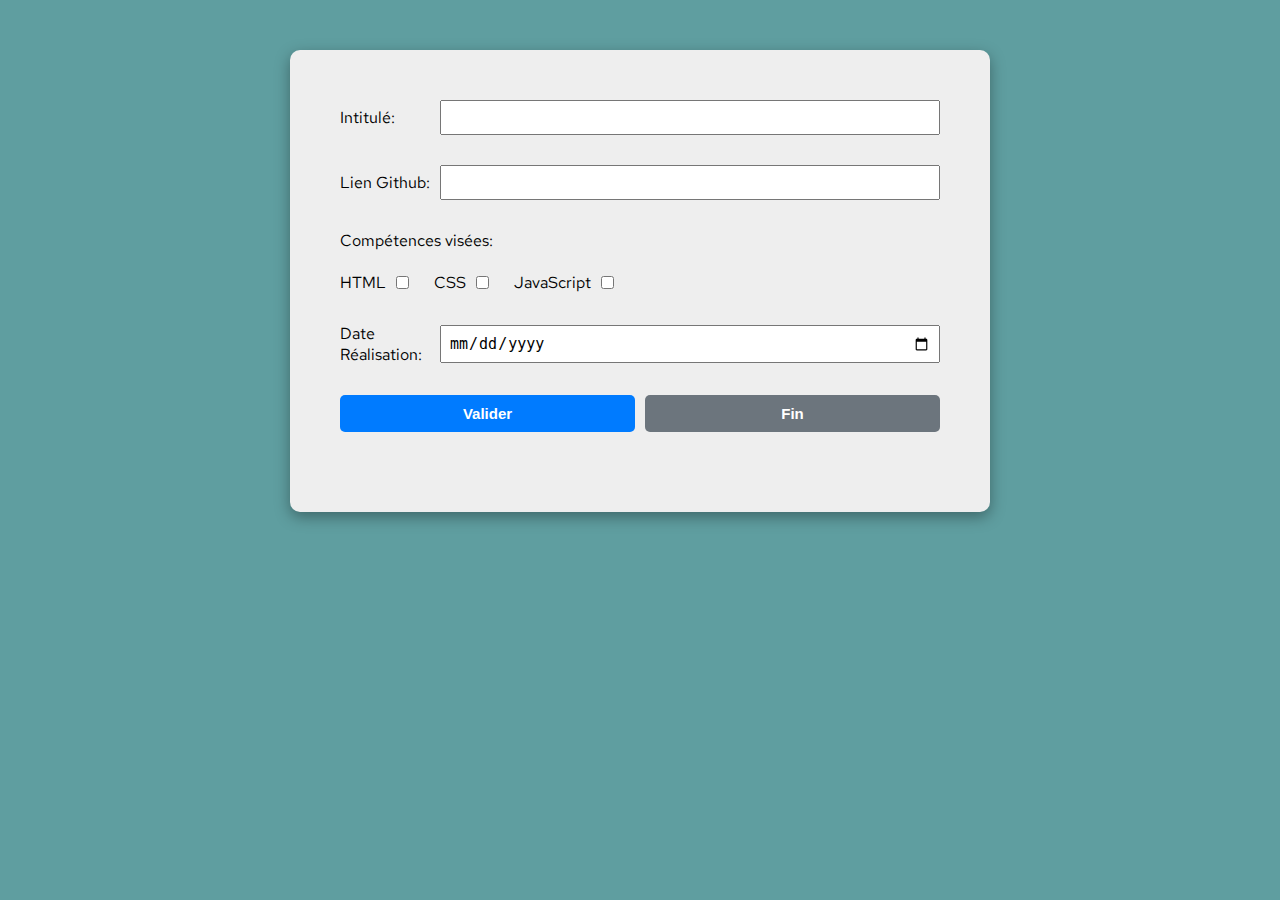
==== Portfolio_Solicode/projects.html @ f75a6b91 "." ====
<!DOCTYPE html>
<html lang="en">
<head>
    <meta charset="UTF-8">
    <meta name="viewport" content="width=device-width, initial-scale=1.0">
    <title>Portfolio Solicode</title>
    <link rel="preconnect" href="https://fonts.googleapis.com">
    <link rel="preconnect" href="https://fonts.gstatic.com" crossorigin>
    <link href="https://fonts.googleapis.com/css2?family=Red+Hat+Text:ital,wght@0,300..700;1,300..700&family=Rubik:ital,wght@0,300..900;1,300..900&display=swap" rel="stylesheet">
    <link rel="stylesheet" href="style.css">
</head>
<body>
    <main>
        <section class="projects">
            <div class="container">
                <form method="post" id="projects-forms">
                    <div>
                        <label for="titre-projet" class="titre-projet">Intitulé: </label>
                        <input type="text" name="titre-projet" id="titre-projet">
                    </div>
        
                    <div>
                        <label for="lien-github" class="lien-github">Lien Github: </label>
                        <input type="text" name="lien-github" id="lien-github">
                    </div>
        
                    <label for="competences-visees">Compétences visées: </label><br>
                    <div>
                        <label for="html">HTML</label>
                        <input type="checkbox" name="html" id="html" value="html">
    
                        <label for="css">CSS</label>
                        <input type="checkbox" name="css" id="css" value="css">
    
                        <label for="js">JavaScript</label>
                        <input type="checkbox" name="js" id="js" value="javaScript">
                    </div>
        
                    <div>
                        <label for="date-realisation" class="date-realisation">Date Réalisation: </label>
                        <input type="date" id="date-realisation">
                    </div>
        
                    <div class="button-group">
                        <input type="button" value="Valider" id="valider">
                        <input type="button" value="Fin" id="finish">
                    </div>
                </form>
            </div>
        </section>
    
        <section class="projects-created">
        </section>
    </main>

    <script src="main.js"></script>
</body>
</html>
---- Portfolio_Solicode/style.css ----
* {
    box-sizing: border-box;
}

body {
    margin: 50px 0;
    padding: 0;
    width: 100%;
    height: 100%;
    display: flex;
    justify-content: center;
    align-items: center;
    font-family: "Red Hat Text", sans-serif;
    font-optical-sizing: auto;
    /* font-weight: <weight>; */
    font-style: normal;
    background-color: cadetblue;
}

main {
    height: 100%;
    display: flex;
    flex-direction: column;
}

.container {
    display: flex;
    justify-content: center;
    align-items: center;
    width: 700px;
    background-color: #eee;
    padding: 50px;
    box-shadow: rgba(0, 0, 0, 0.35) 0px 5px 15px;
    border-radius: 10px;
}

.infos-personnel form {
    display: flex;
    flex-direction: column;
    min-width: 600px;
    max-width: 100%;
}

/* .infos-personnel h1 {
    text-align: center;
    margin: 0;
    margin-bottom: 30px;
} */

.infos-personnel div {
    display: flex;
    align-items: center;
    margin-bottom: 30px;
}

.infos-personnel label {
    width: 90px; /* make inputs and select start from the same line */
    margin-right: 10px;
}

.infos-personnel input,
.infos-personnel select {
    flex: 1;
    padding: 7px;
    font-size: 15px;
    outline: none;
}

.infos-personnel input[type="button"] {
    margin: 20px auto 0;
    width: 100%;
    padding: 10px 20px;
    cursor: pointer;
    border: none;
    background-color: #007BFF;
    color: white;
    border-radius: 5px;
    font-weight: bold;
    transition: background-color 0.3s; /* Add a transition for hover effect */
}

.infos-personnel input[type="button"]:hover {
    background-color: #0056b3; /* Darken background on hover */
}

/* ****************************** */

.projects form {
    display: flex;
    flex-direction: column;
    min-width: 600px;
    max-width: 100%;
}

.projects div {
    display: flex;
    align-items: center;
    margin-bottom: 30px;
}

.projects .titre-projet, 
.projects .lien-github, 
.projects .date-realisation {
    display: inline-block;
    width: 90px; /* make inputs and select start from the same line */
    margin-right: 10px;
}

.projects input:not([type="checkbox"]),
.projects select {
    flex: 1;
    padding: 7px;
    font-size: 15px;
    outline: none;
}

input[type="checkbox"] {
    margin-left: 10px;
    margin-right: 25px;
}

input[type="date"]::placeholder {
    color: transparent;
}

input[type="date"]:invalid {
    color: transparent;
}

.button-group {
    display: flex;
    gap: 10px;
}

.button-group input[type="button"] {
    flex: 1;
    padding: 10px 20px;
    cursor: pointer;
    border: none;
    background-color: #007BFF;
    color: white;
    border-radius: 5px;
    font-weight: bold;
    transition: background-color 0.3s;
}

/* .button-group input[type="button"]:hover {
    background-color: #0056b3;
} */

.button-group #valider,
.button-group #finish {
    transition: background-color 0.3s;
}

.button-group #valider {
    background-color: #007BFF;
}

.button-group #finish {
    background-color: #6c757d;
}

.button-group #valider:hover {
    background-color: #0056b3;
}

.button-group #finish:hover {
    background-color: #575c5f; /* Darken background on hover */
}

.projects-realises {
    padding: 25px 30px;
    border-radius: 10px;
    background-color: #b0e0e6;
    /* background-color: #c0c0c0; */
    margin-bottom: 30px;
}

.projects-realises div {
    margin-bottom: 10px;
}

.projects-realises div label {
    font-weight: bold;
}

.projects-realises button {
    margin-top: 10px;
}

.projects-realises .edit,
.projects-realises .delete,
.save-btn {
    border: none;
    padding: 10px 20px;
    width: 80px;
    border-radius: 5px;
    font-weight: 600;
    color: #fff;
    cursor: pointer;
    transition: background-color 0.3s ease, transform 0.2s ease;
}

.save-button {
    background-color: #4CAF50; /* Green */
    color: #fff; /* White text */
    border: none;
    padding: 10px 20px;
    border-radius: 5px;
    cursor: pointer;
    font-weight: bold;
    flex: 1;
}

.projects-realises .edit {
    background-color: #6f42c1;
    margin-right: 5px;
}

.projects-realises .delete {
    background-color: #ff5722;
    margin-right: 5px;
}

.save-btn {
    background-color: #007bff; /* Primary blue color */
}

.projects-realises .edit:hover {
    background-color: #521db3; /* Darker blue on hover */
    transform: translateY(-2px); /* Slight lift effect on hover */
}

.projects-realises .delete:hover {
    background-color: #c05331; /* Darker blue on hover */
    transform: translateY(-2px); /* Slight lift effect on hover */
}

.save-btn:hover {
    background-color: #0056b3; /* Darker blue on hover */
    transform: translateY(-2px); /* Slight lift effect on hover */
}

.save-btn:active {
    background-color: #004085; /* Even darker blue when clicked */
    transform: translateY(0); /* Reset the lift effect */
}

.save-btn:focus {
    outline: none; /* Remove focus outline */
    box-shadow: 0 0 0 2px rgba(38, 143, 255, 0.5); /* Add a subtle focus ring */
}

/* ****************************** */

.curriculum-vitae .infos-perso {
    margin-bottom: 20px;
}

.curriculum-vitae .projects div {
    margin: 0;
}
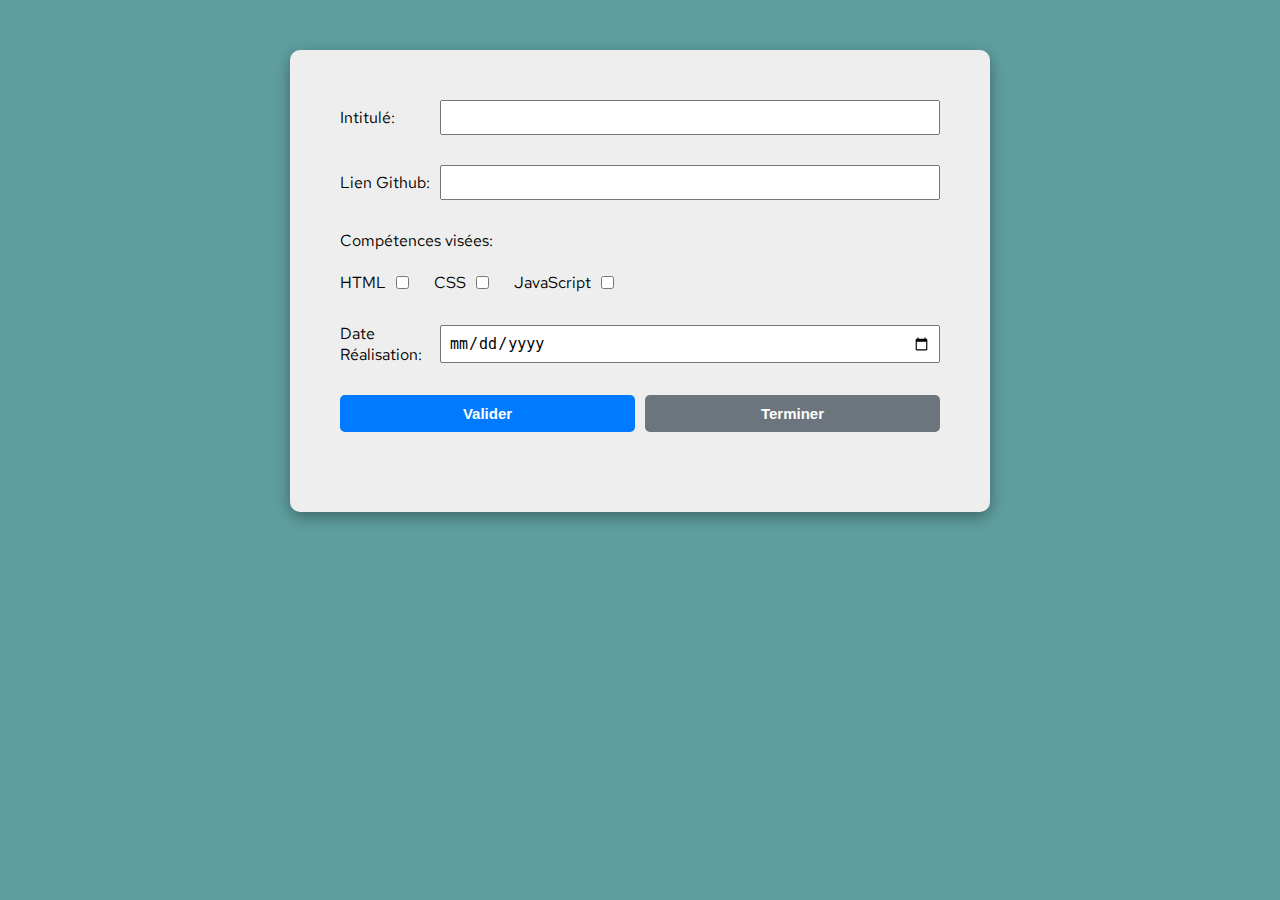
==== commit 9bab3bc1: "." ====
--- a/Portfolio_Solicode/projects.html
+++ b/Portfolio_Solicode/projects.html
@@ -3,7 +3,7 @@
 <head>
     <meta charset="UTF-8">
     <meta name="viewport" content="width=device-width, initial-scale=1.0">
-    <title>Portfolio Solicode</title>
+    <title>Projects</title>
     <link rel="preconnect" href="https://fonts.googleapis.com">
     <link rel="preconnect" href="https://fonts.gstatic.com" crossorigin>
     <link href="https://fonts.googleapis.com/css2?family=Red+Hat+Text:ital,wght@0,300..700;1,300..700&family=Rubik:ital,wght@0,300..900;1,300..900&display=swap" rel="stylesheet">
@@ -43,7 +43,7 @@
         
                     <div class="button-group">
                         <input type="button" value="Valider" id="valider">
-                        <input type="button" value="Fin" id="finish">
+                        <input type="button" value="Terminer" id="finish">
                     </div>
                 </form>
             </div>
